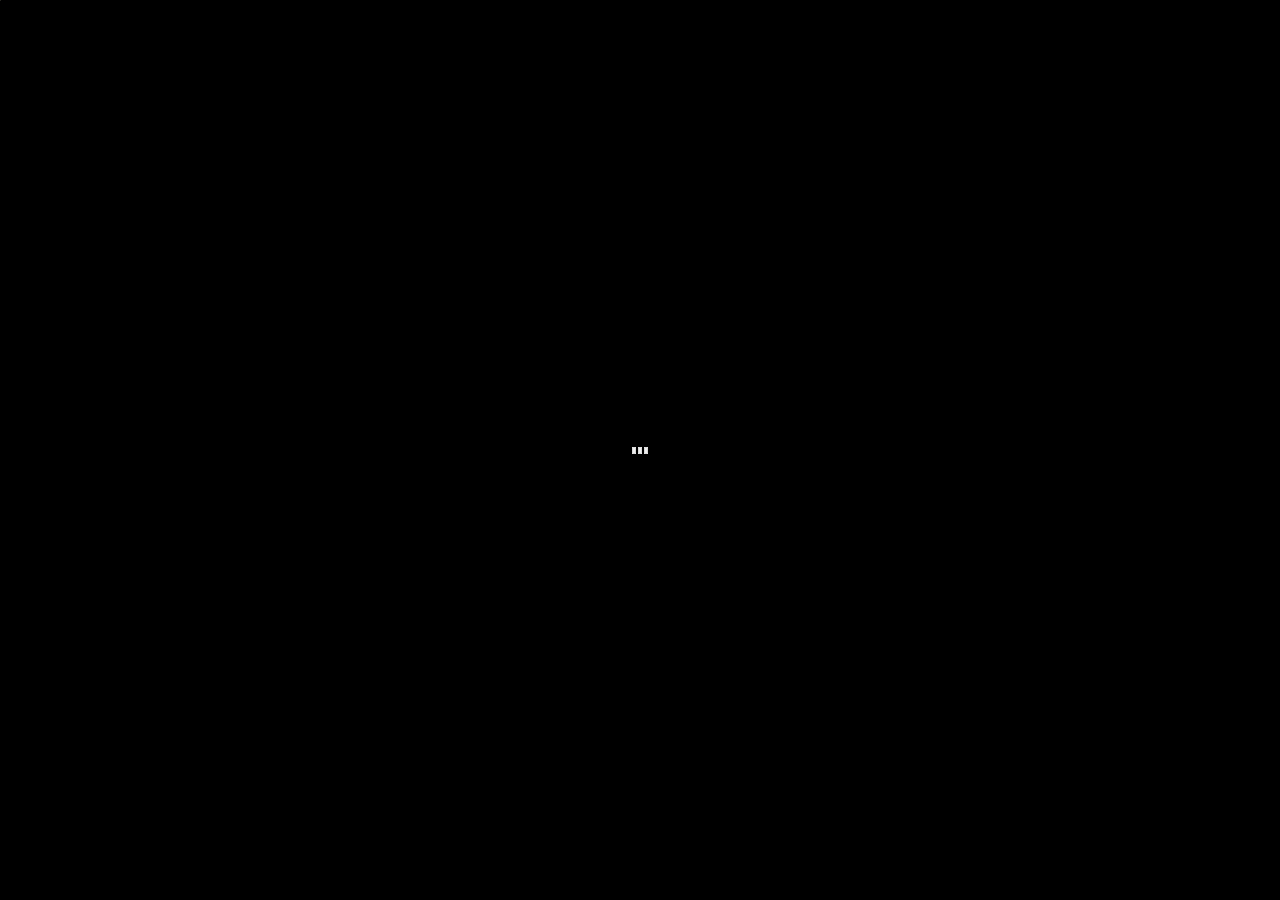
==== happy_fathers_day/index.html @ 10dc0087 "added fathers day page" ====
<!DOCTYPE html>
<!--[if lt IE 7]>      <html class="no-js lt-ie9 lt-ie8 lt-ie7"> <![endif]-->
<!--[if IE 7]>         <html class="no-js lt-ie9 lt-ie8"> <![endif]-->
<!--[if IE 8]>         <html class="no-js lt-ie9"> <![endif]-->
<!--[if gt IE 8]><!--> <html class="no-js"> <!--<![endif]-->
    <head>
        <meta charset="utf-8">
        <meta http-equiv="X-UA-Compatible" content="IE=edge,chrome=1">
        <title>Happy Father's Day</title>
        <meta name="description" content="">
        <meta name="viewport" content="width=device-width, initial-scale=1.0, maximum-scale=1.0" />

		<link rel="author" href="https://plus.google.com/u/0/109859280204979591787/about"/>

        <!-- Place favicon.ico and apple-touch-icon.png in the root directory -->

		<!--
			* This demo was prepared for you by Petr Tichy - Ihatetomatoes.net
			* Want to see more similar demos and tutorials?
			* Help by spreading the word about Ihatetomatoes blog.
			* Facebook - https://www.facebook.com/ihatetomatoesblog
			* Twitter - https://twitter.com/ihatetomatoes
			* Google+ - https://plus.google.com/u/0/109859280204979591787/about
		-->

        <link rel="stylesheet" href="css/normalize.css">
        <link rel="stylesheet" href="css/main.css">
        <script src="js/vendor/modernizr-2.7.1.min.js"></script>
        <style type="text/css">
			body {
				font-family: 'Open Sans', sans-serif;
			}
		</style>
    </head>
    <body class="loading">
        <!--[if lt IE 7]>
            <p class="chromeframe">You are using an <strong>outdated</strong> browser. Please <a href="http://browsehappy.com/">upgrade your browser</a> or <a href="http://www.google.com/chromeframe/?redirect=true">activate Google Chrome Frame</a> to improve your experience.</p>
        <![endif]-->
       	
       	<div id="preload">
	       	<img src="img/dad1.jpg">
	       	<img src="img/dad2.jpg">
	       	<img src="img/dad3.jpg">
	       	<img src="img/dad4.jpg">
	       	<img src="img/dad5.jpg">
       	</div>
       	
       	<main>
       	 
	        <section id="slide-1" class="homeSlide">
			    <div class="bcg"
			        data-center="background-position: 50% 0px;"
			        data-top-bottom="background-position: 50% -100px;"
			        data-anchor-target="#slide-1"
			    >
			        <div class="hsContainer">
			            <div class="hsContent"
			                data-center="bottom: 200px; opacity: 1"
			                data-top="bottom: 1200px; opacity: 0"
			                data-anchor-target="#slide-1 h2"
			            >
			                <h2>Thank You For Surrounding Us With Music</h2>
			            </div>
			        </div>
			    </div>
			</section>
		    
		    <section id="slide-2" class="homeSlide">
			    <div class="bcg"
			        data-center="background-position: 50% 0px;"
			        data-top-bottom="background-position: 50% -100px;"
			        data-bottom-top="background-position: 50% 100px;"
			        data-anchor-target="#slide-2"
			    >
			        <div class="hsContainer">
			            <div class="hsContent"
			                data-center="opacity: 1"
			                data-center-top="opacity: 0"
			                data--100-bottom="opacity: 0;"
			                data-anchor-target="#slide-2"
			            >
			                <h2>And Taking Us All Over The World</h2>
			            </div>
			        </div>
			    </div>
			</section>
		    
			<section id="slide-3" class="homeSlide">
			    <div class="bcg"
			        data-center="background-position: 50% 0px;"
			        data-top-bottom="background-position: 50% -100px;"
			        data-bottom-top="background-position: 50% 100px;"
			        data-anchor-target="#slide-3"
			    >
			        <div class="hsContainer">
			            <div class="hsContent"
			                data--50-bottom="opacity: 0;"
			                data--200-bottom="opacity: 1;"
			                data-center="opacity: 1"
			                data-200-top="opacity: 0"
			                data-anchor-target="#slide-3 h2"
			            >
			                <h2> And Giving Us Some Damn Good Genes (Hope I look that good at 66) </h2>
			            </div>
			        </div>
			    </div>
			</section>
			
			<section id="slide-4" class="homeSlide">
			    <div class="bcg"
			        data-center="background-position: 50% 0px;"
			        data-top-bottom="background-position: 50% -100px;"
			        data-bottom-top="background-position: 50% 100px;"
			        data-anchor-target="#slide-4"
			    >
			        <div class="hsContainer">
			            <div class="hsContent"
			                data-bottom-top="opacity: 0"
			                data-25p-top="opacity: 0"
			                data-top="opacity: 1" 
			                data-anchor-target="#slide-4"
			            >
			                <h2>Happy Father's Day to the Best Dad/Grandpa</h2>
			            </div>
			        </div>
			    </div>
			</section>
		    
		</main>

        <script src="//ajax.googleapis.com/ajax/libs/jquery/1.9.1/jquery.min.js"></script>
        <script>window.jQuery || document.write('<script src="js/vendor/jquery-1.9.1.min.js"><\/script>')</script>
        <script src="js/imagesloaded.js"></script>
        <script src="js/skrollr.js"></script>
        <script src="js/_main.js"></script>

    </body>
</html>
---- happy_fathers_day/css/main.css ----
/* 
 _____   _           _         _                        _                  
|_   _| | |         | |       | |                      | |                 
  | |   | |__   __ _| |_ ___  | |_ ___  _ __ ___   __ _| |_ ___   ___  ___ 
  | |   | '_ \ / _` | __/ _ \ | __/ _ \| '_ ` _ \ / _` | __/ _ \ / _ \/ __|
 _| |_  | | | | (_| | ||  __/ | || (_) | | | | | | (_| | || (_) |  __/\__ \
 \___/  |_| |_|\__,_|\__\___|  \__\___/|_| |_| |_|\__,_|\__\___/ \___||___/

Oh nice, welcome to the stylesheet of dreams. 
It has it all. Classes, ID's, comments...the whole lot:)
Enjoy responsibly!
@ihatetomatoes

*/
/*
 * HTML5 Boilerplate
 *
 * What follows is the result of much research on cross-browser styling.
 * Credit left inline and big thanks to Nicolas Gallagher, Jonathan Neal,
 * Kroc Camen, and the H5BP dev community and team.
 */

/* ==========================================================================
   Base styles: opinionated defaults
   ========================================================================== */

html,
button,
input,
select,
textarea {
    color: #222;
}

body {
    font-size: 1em;
    line-height: 1.4;
}

/*
 * Remove text-shadow in selection highlight: h5bp.com/i
 * These selection rule sets have to be separate.
 * Customize the background color to match your design.
 */

::-moz-selection {
    background: #b3d4fc;
    text-shadow: none;
}

::selection {
    background: #b3d4fc;
    text-shadow: none;
}

/*
 * A better looking default horizontal rule
 */

hr {
    display: block;
    height: 1px;
    border: 0;
    border-top: 1px solid #ccc;
    margin: 1em 0;
    padding: 0;
}

/*
 * Remove the gap between images and the bottom of their containers: h5bp.com/i/440
 */

img {
    vertical-align: middle;
}

/*
 * Remove default fieldset styles.
 */

fieldset {
    border: 0;
    margin: 0;
    padding: 0;
}

/*
 * Allow only vertical resizing of textareas.
 */

textarea {
    resize: vertical;
}

/* ==========================================================================
   Chrome Frame prompt
   ========================================================================== */

.chromeframe {
    margin: 0.2em 0;
    background: #ccc;
    color: #000;
    padding: 0.2em 0;
}

/* ==========================================================================
   Parallax Scroll
   ========================================================================== */
body, html {
	height: 100%;
	min-height: 100%;
	background-color: #000000;
}
body {
	
}
.no-js {
	padding-top: 106px;
}
h2 {
	margin-top: 0;
}
.loading {
	background: url('../img/ico_loading.gif') no-repeat center center;
}
section {
	min-width: 960px;
	opacity: 0;
}
.loaded section,
.no-js section {
	opacity: 1;
	-webkit-transition: opacity 300ms ease-out;
	-moz-transition: opacity 300ms ease-out;
	transition: opacity 300ms ease-out;
}
main {
	overflow-x: hidden;
}
#preload {
	width: 1px;
	height: 1px;
	overflow: hidden;
	position: absolute;
	top: 0;
	left: 0;
}
.bcg {
	background-position: center center;
	background-repeat: no-repeat;
	background-attachment: fixed;
	background-size: cover;
	height: 100%;
	width: 100%;
}

.hsContainer {
	width: 100%;
	height: 100%;
	overflow: hidden;
	position: relative;
}

.hsContent {
	max-width: 700px;
	position: absolute;
	left: 50%;
	top: 50%;
}
	.hsContent h2  {
		color: #fff8de;
		background-color: rgba(0,0,0,0.5);
		padding: 10px 5px;
		font-size: 35px;
		line-height: 38px;
		margin-bottom: 12px;
	}
	.hsContent p {
		width: 400px;
		color: #b2b2b2;
	}
	.hsContent a {
		color: #b2b2b2;
		text-decoration: underline;
	}

/* Slide 1 */
#slide-1 .bcg {background-image:url('../img/dad2.jpg')}
#slide-1 .hsContent {
	bottom: 200px;
	top: auto;
}

/* Slide 2 */
/* Slide 2 */
#slide-2 .bcg {background-image:url('../img/dad3.jpg')}
#slide-2 .hsContent {
    margin-left: -450px;
    top: auto;
}
#slide-2 h2 {
    position: fixed;
    top: 70%;
}

/* Slide 3 */
#slide-3 .bcg {background-image:url('../img/dad5.jpg')}
#slide-3 .hsContent {
	margin-left: -239px;
}
	#slide-3 h2 {
		color: #f2ead6;
		background-color: rgba(0,0,0,0.6);
	}

/* Slide 4 */
#slide-4 .bcg {background-image:url('../img/dad4.jpg')}
#slide-4 .hsContent {
    margin-left: -450px;
    position: fixed;
    top: 250px;
}
#slide-4 h2 {
    background: none;
    padding-left: 0;
    padding-right: 0;
}

/* ==========================================================================
   Helper classes
   ========================================================================== */

/*
 * Image replacement
 */

.ir {
    background-color: transparent;
    border: 0;
    overflow: hidden;
    /* IE 6/7 fallback */
    *text-indent: -9999px;
}

.ir:before {
    content: "";
    display: block;
    width: 0;
    height: 150%;
}

/*
 * Hide from both screenreaders and browsers: h5bp.com/u
 */

.hidden {
    display: none !important;
    visibility: hidden;
}

/*
 * Hide only visually, but have it available for screenreaders: h5bp.com/v
 */

.visuallyhidden {
    border: 0;
    clip: rect(0 0 0 0);
    height: 1px;
    margin: -1px;
    overflow: hidden;
    padding: 0;
    position: absolute;
    width: 1px;
}

/*
 * Extends the .visuallyhidden class to allow the element to be focusable
 * when navigated to via the keyboard: h5bp.com/p
 */

.visuallyhidden.focusable:active,
.visuallyhidden.focusable:focus {
    clip: auto;
    height: auto;
    margin: 0;
    overflow: visible;
    position: static;
    width: auto;
}

/*
 * Hide visually and from screenreaders, but maintain layout
 */

.invisible {
    visibility: hidden;
}

/*
 * Clearfix: contain floats
 *
 * For modern browsers
 * 1. The space content is one way to avoid an Opera bug when the
 *    `contenteditable` attribute is included anywhere else in the document.
 *    Otherwise it causes space to appear at the top and bottom of elements
 *    that receive the `clearfix` class.
 * 2. The use of `table` rather than `block` is only necessary if using
 *    `:before` to contain the top-margins of child elements.
 */

.clearfix:before,
.clearfix:after {
    content: " "; /* 1 */
    display: table; /* 2 */
}

.clearfix:after {
    clear: both;
}

/*
 * For IE 6/7 only
 * Include this rule to trigger hasLayout and contain floats.
 */

.clearfix {
    *zoom: 1;
}

/* ==========================================================================
   EXAMPLE Media Queries for Responsive Design.
   These examples override the primary ('mobile first') styles.
   Modify as content requires.
   ========================================================================== */

@media only screen and (min-width: 35em) {
    /* Style adjustments for viewports that meet the condition */
}

@media print,
       (-o-min-device-pixel-ratio: 5/4),
       (-webkit-min-device-pixel-ratio: 1.25),
       (min-resolution: 120dpi) {
    /* Style adjustments for high resolution devices */
}

/* ==========================================================================
   Print styles.
   Inlined to avoid required HTTP connection: h5bp.com/r
   ========================================================================== */

@media print {
    * {
        background: transparent !important;
        color: #000 !important; /* Black prints faster: h5bp.com/s */
        box-shadow: none !important;
        text-shadow: none !important;
    }

    a,
    a:visited {
        text-decoration: underline;
    }

    a[href]:after {
        content: " (" attr(href) ")";
    }

    abbr[title]:after {
        content: " (" attr(title) ")";
    }

    /*
     * Don't show links for images, or javascript/internal links
     */

    .ir a:after,
    a[href^="javascript:"]:after,
    a[href^="#"]:after {
        content: "";
    }

    pre,
    blockquote {
        border: 1px solid #999;
        page-break-inside: avoid;
    }

    thead {
        display: table-header-group; /* h5bp.com/t */
    }

    tr,
    img {
        page-break-inside: avoid;
    }

    img {
        max-width: 100% !important;
    }

    @page {
        margin: 0.5cm;
    }

    p,
    h2,
    h3 {
        orphans: 3;
        widows: 3;
    }

    h2,
    h3 {
        page-break-after: avoid;
    }
}
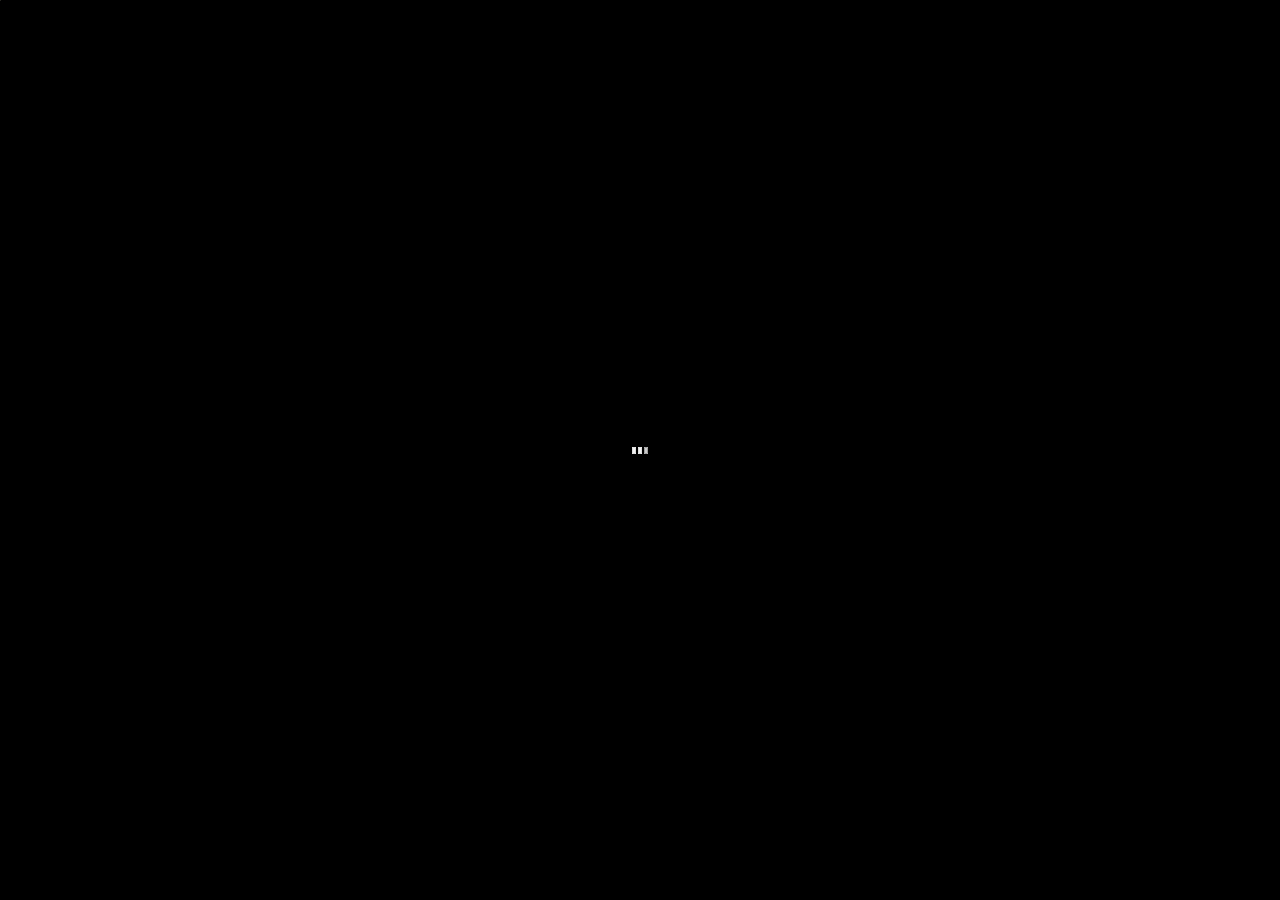
==== commit 2f9c62ed: "git unhappy with filenames, changing _main.js to main.js" ====
--- a/happy_fathers_day/index.html
+++ b/happy_fathers_day/index.html
@@ -41,7 +41,7 @@
 	       	<img src="img/dad1.jpg">
 	       	<img src="img/dad2.jpg">
 	       	<img src="img/dad3.jpg">
-	       	<img src="img/dad4.jpg">
+	       	<img src="img/grandpa.jpg">
 	       	<img src="img/dad5.jpg">
        	</div>
        	
@@ -120,7 +120,7 @@
 			                data-top="opacity: 1" 
 			                data-anchor-target="#slide-4"
 			            >
-			                <h2>Happy Father's Day to the Best Dad/Grandpa</h2>
+			                <h2>Happy Father's Day to the Best Dad AND Grandpa</h2>
 			            </div>
 			        </div>
 			    </div>
@@ -132,7 +132,7 @@
         <script>window.jQuery || document.write('<script src="js/vendor/jquery-1.9.1.min.js"><\/script>')</script>
         <script src="js/imagesloaded.js"></script>
         <script src="js/skrollr.js"></script>
-        <script src="js/_main.js"></script>
+        <script src="js/main.js"></script>
 
     </body>
 </html>
